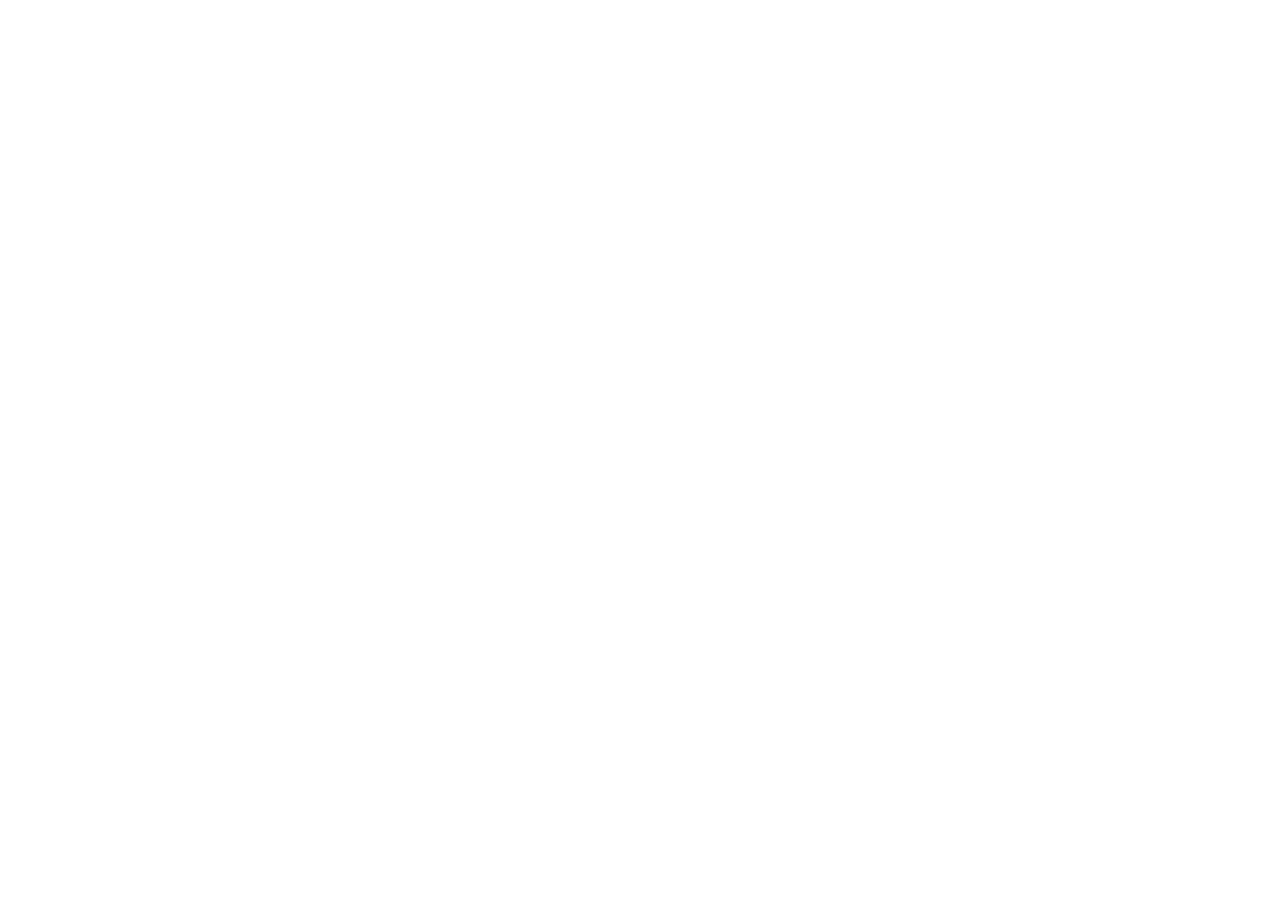
==== client/src/main/resources/templates/product.html @ 6ed3701a "Initial commit" ====
<!DOCTYPE html>
<html xmlns:th="http://www.thymeleaf.org">
<head>
    <meta charset="UTF-8">
    <title>Product</title>
    <link th:rel="stylesheet" th:href="@{/webjars/bootstrap/4.1.3/css/bootstrap.min.css} "/>
</head>
<body>
<div class="container">
    <img th:src="${product.illustration}"  class="card-img-top" />
    <p th:text= "${product.name}"></p>
</div>
</body>
</html>
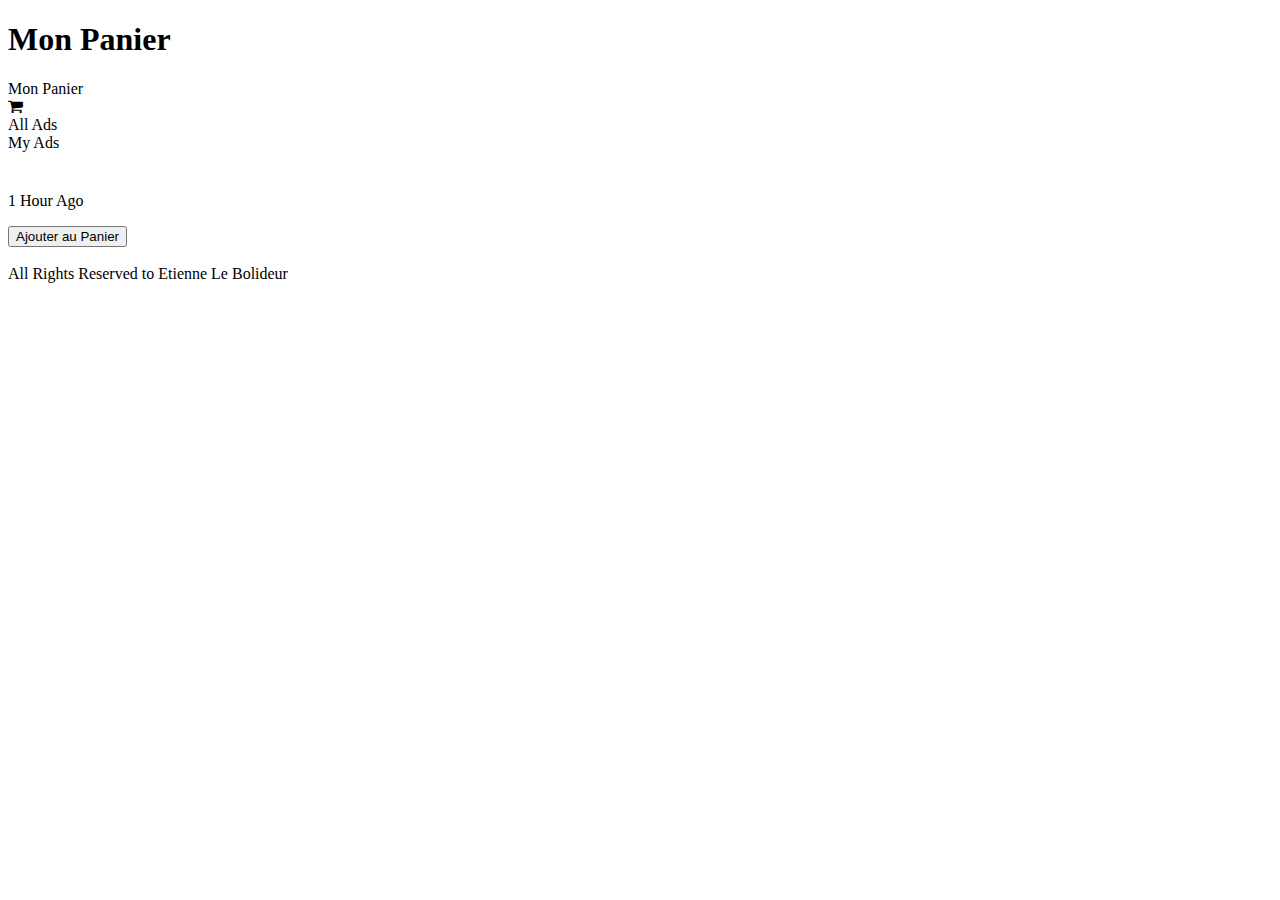
==== commit a6d5875f: "FrontEnd + Add Cart and Products" ====
--- a/client/src/main/resources/templates/product.html
+++ b/client/src/main/resources/templates/product.html
@@ -3,12 +3,72 @@
 <head>
     <meta charset="UTF-8">
     <title>Product</title>
-    <link th:rel="stylesheet" th:href="@{/webjars/bootstrap/4.1.3/css/bootstrap.min.css} "/>
+    <link th:href="@{/webjars/bootstrap/4.1.3/css/bootstrap.min.css} " th:rel="stylesheet"/>
+    <link rel="stylesheet" href="https://cdnjs.cloudflare.com/ajax/libs/font-awesome/4.7.0/css/font-awesome.min.css">
+    <link th:href="@{/styles/main.css}" rel="stylesheet" />
 </head>
 <body>
-<div class="container">
-    <img th:src="${product.illustration}"  class="card-img-top" />
-    <p th:text= "${product.name}"></p>
+<header class=" containerNav text_white blue_background">
+    <h1> Mon Panier</h1>
+    <div class="itemCart cartContainer">
+        <div> Mon Panier <span th:text="|${cart.id}|"> </span>  </div>
+        <span class="alignRight"> <i class="fa fa-shopping-cart"></i> <span th:text="|${cartSize}|"> </span> </div>
+    </div>
+</header>
+<div class="contents">
+    <div class="containerNav text_white blue_background">
+        <div class="itemNav ">All Ads</div>
+        <div class="itemNav ">My Ads</div>
+    </div>
+    <div class="container">
+
+        <div class="card mb-1 mt-1">
+            <img class="card-img-top" height="70%" th:src="${product.illustration}" width="80%"/>
+            <div class="card-body">
+                <h5 class="card-title"><p th:text="${product.name}"></p></h5>
+                <p class="card-text" th:text="${product.description}"></p>
+                <div class="containerDetailsAd">
+                    <div class="text_gray pt"> 1 Hour Ago</div>
+                    <div class="price descriptionTitle"><p th:text="${product.price}"></p></div>
+                </div>
+
+                <button type="button" class="btn btn-primary"> <a class="text-white" th:href="@{|/add-product/${product.id}|}" >Ajouter au Panier </a></button>
+
+            </div>
+        </div>
+    </div>
+
 </div>
+<br>
+<footer class="footer blue_background text_white">
+    All Rights Reserved to Etienne Le Bolideur
+</footer>
+<script src="http://ajax.googleapis.com/ajax/libs/jquery/1.7.1/jquery.min.js" type="text/javascript"></script>
+<script th:inline="javascript">
+
+    /*<![CDATA[*/
+    var cartId = /*[[${cart.id}]]*/ ;
+    console.log(cartId);
+    localStorage.setItem("cartId", cartId);
+
+    var cartSize = /*[[${cartSize}]]*/ ;
+    console.log(cartSize);
+    localStorage.setItem("cartSize",cartSize);
+    /*]]>*/
+
+    $.ajax({
+        type : "POST",
+        url : "",
+        data : {
+            cartId : localStorage.getItem("cartId")
+
+        }, // parameters
+        success : function(result) {
+            // alert('changed');
+        }
+    });
+
+</script>
 </body>
-</html>+
+</html>
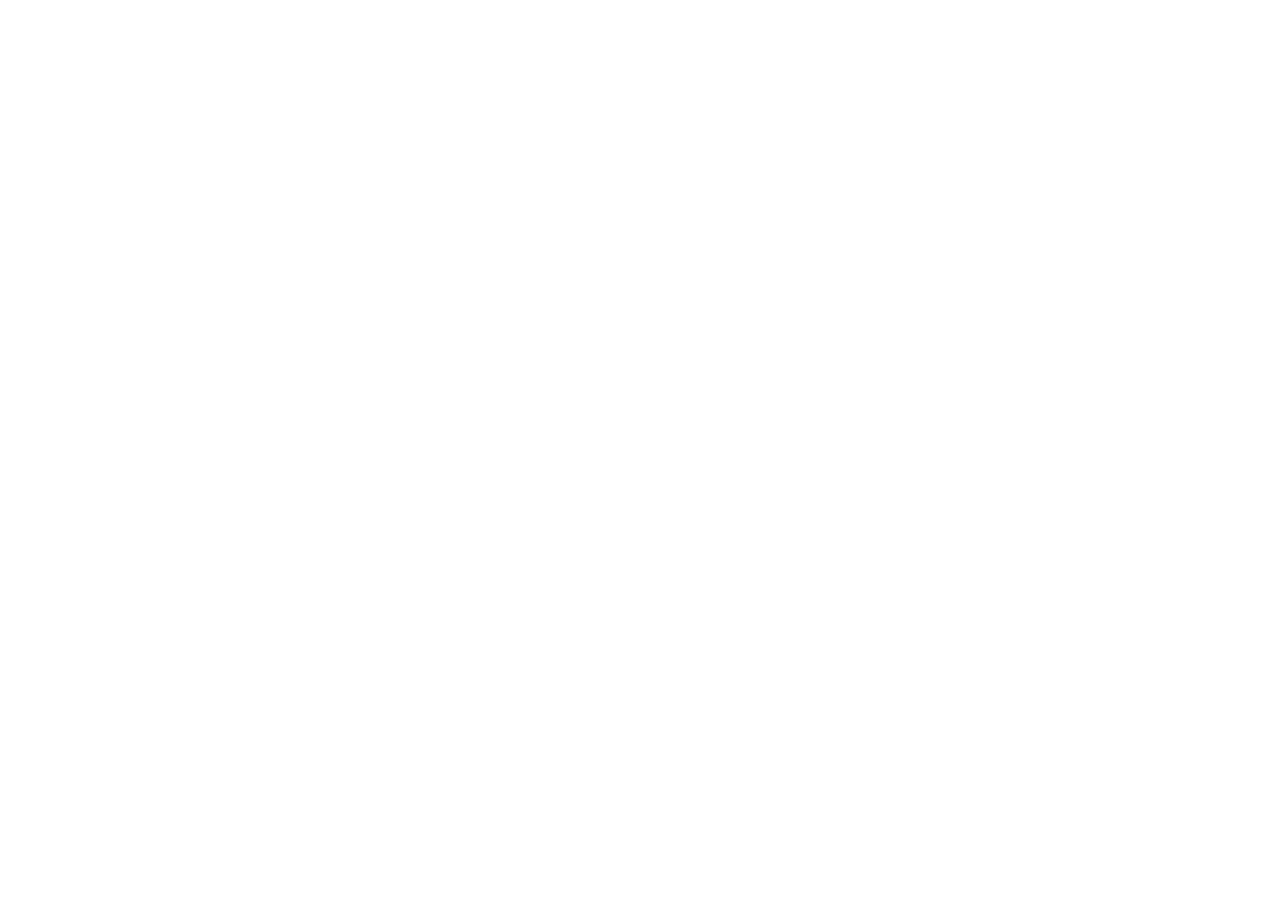
==== commit 65aea507: "Revert "FrontEnd + Add Cart and Products"" ====
--- a/client/src/main/resources/templates/product.html
+++ b/client/src/main/resources/templates/product.html
@@ -3,72 +3,12 @@
 <head>
     <meta charset="UTF-8">
     <title>Product</title>
-    <link th:href="@{/webjars/bootstrap/4.1.3/css/bootstrap.min.css} " th:rel="stylesheet"/>
-    <link rel="stylesheet" href="https://cdnjs.cloudflare.com/ajax/libs/font-awesome/4.7.0/css/font-awesome.min.css">
-    <link th:href="@{/styles/main.css}" rel="stylesheet" />
+    <link th:rel="stylesheet" th:href="@{/webjars/bootstrap/4.1.3/css/bootstrap.min.css} "/>
 </head>
 <body>
-<header class=" containerNav text_white blue_background">
-    <h1> Mon Panier</h1>
-    <div class="itemCart cartContainer">
-        <div> Mon Panier <span th:text="|${cart.id}|"> </span>  </div>
-        <span class="alignRight"> <i class="fa fa-shopping-cart"></i> <span th:text="|${cartSize}|"> </span> </div>
-    </div>
-</header>
-<div class="contents">
-    <div class="containerNav text_white blue_background">
-        <div class="itemNav ">All Ads</div>
-        <div class="itemNav ">My Ads</div>
-    </div>
-    <div class="container">
-
-        <div class="card mb-1 mt-1">
-            <img class="card-img-top" height="70%" th:src="${product.illustration}" width="80%"/>
-            <div class="card-body">
-                <h5 class="card-title"><p th:text="${product.name}"></p></h5>
-                <p class="card-text" th:text="${product.description}"></p>
-                <div class="containerDetailsAd">
-                    <div class="text_gray pt"> 1 Hour Ago</div>
-                    <div class="price descriptionTitle"><p th:text="${product.price}"></p></div>
-                </div>
-
-                <button type="button" class="btn btn-primary"> <a class="text-white" th:href="@{|/add-product/${product.id}|}" >Ajouter au Panier </a></button>
-
-            </div>
-        </div>
-    </div>
-
+<div class="container">
+    <img th:src="${product.illustration}"  class="card-img-top" />
+    <p th:text= "${product.name}"></p>
 </div>
-<br>
-<footer class="footer blue_background text_white">
-    All Rights Reserved to Etienne Le Bolideur
-</footer>
-<script src="http://ajax.googleapis.com/ajax/libs/jquery/1.7.1/jquery.min.js" type="text/javascript"></script>
-<script th:inline="javascript">
-
-    /*<![CDATA[*/
-    var cartId = /*[[${cart.id}]]*/ ;
-    console.log(cartId);
-    localStorage.setItem("cartId", cartId);
-
-    var cartSize = /*[[${cartSize}]]*/ ;
-    console.log(cartSize);
-    localStorage.setItem("cartSize",cartSize);
-    /*]]>*/
-
-    $.ajax({
-        type : "POST",
-        url : "",
-        data : {
-            cartId : localStorage.getItem("cartId")
-
-        }, // parameters
-        success : function(result) {
-            // alert('changed');
-        }
-    });
-
-</script>
 </body>
-
-</html>
+</html>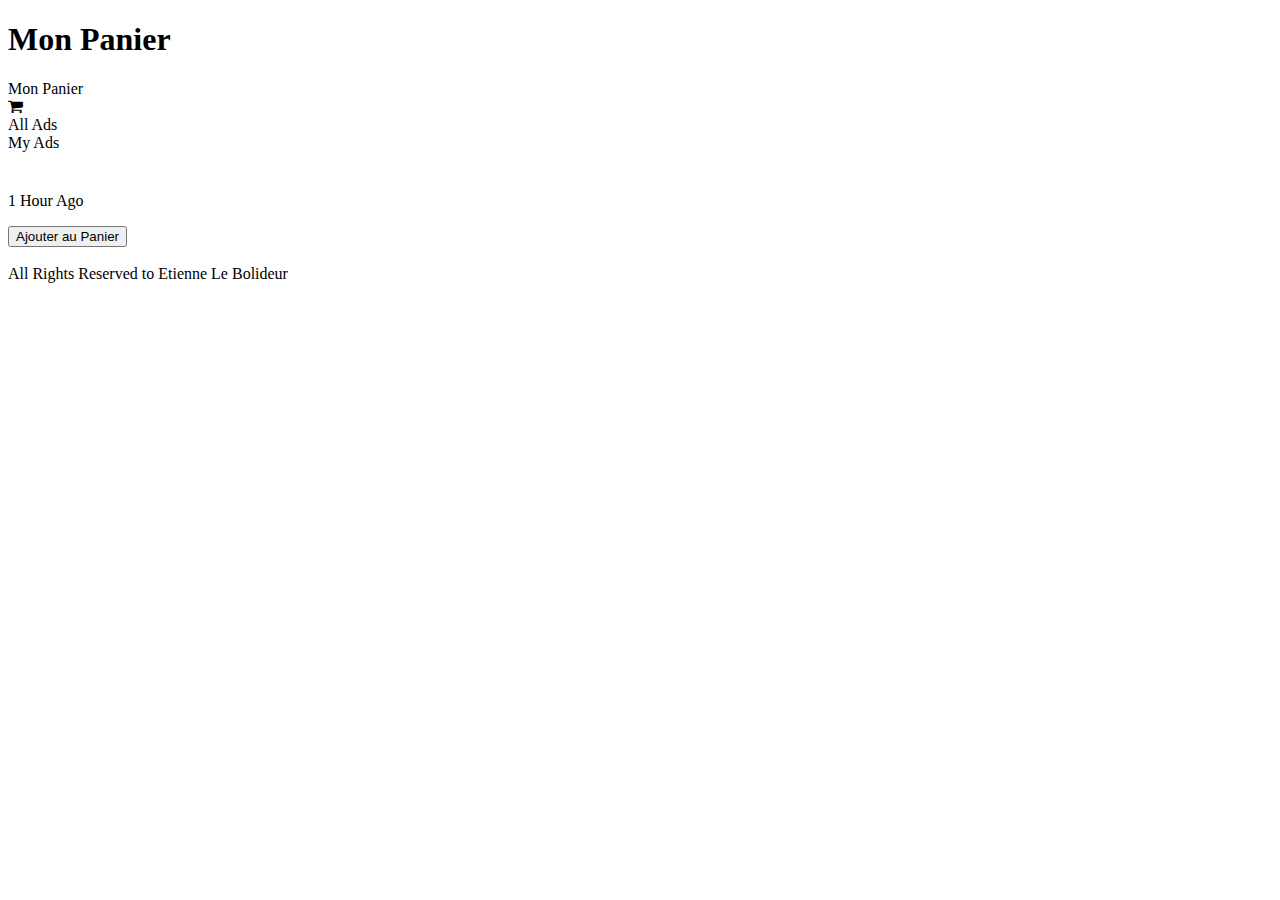
==== commit b96f585a: "Revert "Revert "FrontEnd + Add Cart and Products""" ====
--- a/client/src/main/resources/templates/product.html
+++ b/client/src/main/resources/templates/product.html
@@ -3,12 +3,72 @@
 <head>
     <meta charset="UTF-8">
     <title>Product</title>
-    <link th:rel="stylesheet" th:href="@{/webjars/bootstrap/4.1.3/css/bootstrap.min.css} "/>
+    <link th:href="@{/webjars/bootstrap/4.1.3/css/bootstrap.min.css} " th:rel="stylesheet"/>
+    <link rel="stylesheet" href="https://cdnjs.cloudflare.com/ajax/libs/font-awesome/4.7.0/css/font-awesome.min.css">
+    <link th:href="@{/styles/main.css}" rel="stylesheet" />
 </head>
 <body>
-<div class="container">
-    <img th:src="${product.illustration}"  class="card-img-top" />
-    <p th:text= "${product.name}"></p>
+<header class=" containerNav text_white blue_background">
+    <h1> Mon Panier</h1>
+    <div class="itemCart cartContainer">
+        <div> Mon Panier <span th:text="|${cart.id}|"> </span>  </div>
+        <span class="alignRight"> <i class="fa fa-shopping-cart"></i> <span th:text="|${cartSize}|"> </span> </div>
+    </div>
+</header>
+<div class="contents">
+    <div class="containerNav text_white blue_background">
+        <div class="itemNav ">All Ads</div>
+        <div class="itemNav ">My Ads</div>
+    </div>
+    <div class="container">
+
+        <div class="card mb-1 mt-1">
+            <img class="card-img-top" height="70%" th:src="${product.illustration}" width="80%"/>
+            <div class="card-body">
+                <h5 class="card-title"><p th:text="${product.name}"></p></h5>
+                <p class="card-text" th:text="${product.description}"></p>
+                <div class="containerDetailsAd">
+                    <div class="text_gray pt"> 1 Hour Ago</div>
+                    <div class="price descriptionTitle"><p th:text="${product.price}"></p></div>
+                </div>
+
+                <button type="button" class="btn btn-primary"> <a class="text-white" th:href="@{|/add-product/${product.id}|}" >Ajouter au Panier </a></button>
+
+            </div>
+        </div>
+    </div>
+
 </div>
+<br>
+<footer class="footer blue_background text_white">
+    All Rights Reserved to Etienne Le Bolideur
+</footer>
+<script src="http://ajax.googleapis.com/ajax/libs/jquery/1.7.1/jquery.min.js" type="text/javascript"></script>
+<script th:inline="javascript">
+
+    /*<![CDATA[*/
+    var cartId = /*[[${cart.id}]]*/ ;
+    console.log(cartId);
+    localStorage.setItem("cartId", cartId);
+
+    var cartSize = /*[[${cartSize}]]*/ ;
+    console.log(cartSize);
+    localStorage.setItem("cartSize",cartSize);
+    /*]]>*/
+
+    $.ajax({
+        type : "POST",
+        url : "",
+        data : {
+            cartId : localStorage.getItem("cartId")
+
+        }, // parameters
+        success : function(result) {
+            // alert('changed');
+        }
+    });
+
+</script>
 </body>
-</html>+
+</html>
